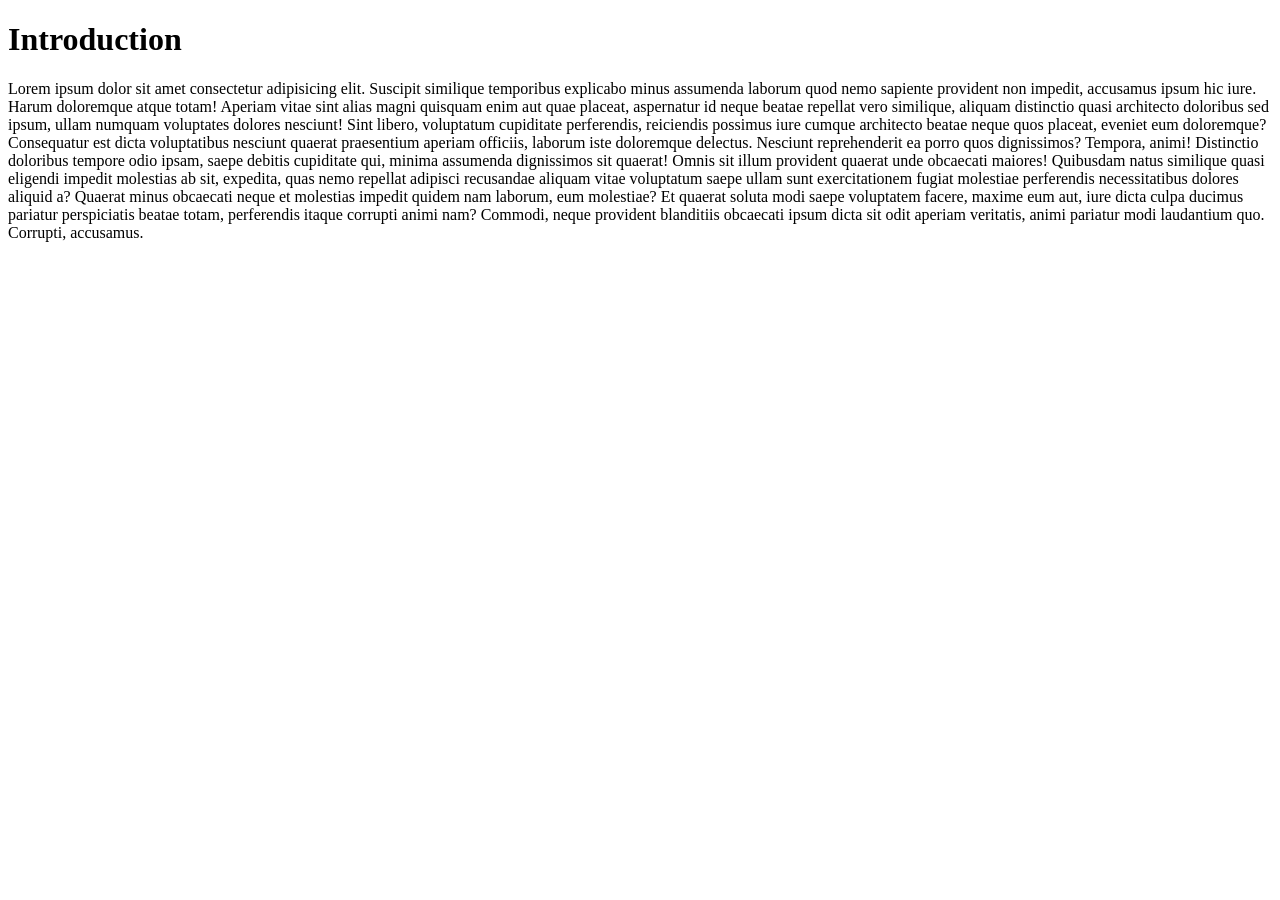
==== HTML/about.html @ b482100b "mene new code push kr diya he !!" ====
<!doctype html>
<html lang="en">
  <head>
    <meta charset="UTF-8" />
    <meta name="viewport" content="width=device-width, initial-scale=1.0" />
    <title>Aboutpage</title>
  </head>
  <body>
    <h1>Introduction</h1>
    <p>
      Lorem ipsum dolor sit amet consectetur adipisicing elit. Suscipit
      similique temporibus explicabo minus assumenda laborum quod nemo sapiente
      provident non impedit, accusamus ipsum hic iure. Harum doloremque atque
      totam! Aperiam vitae sint alias magni quisquam enim aut quae placeat,
      aspernatur id neque beatae repellat vero similique, aliquam distinctio
      quasi architecto doloribus sed ipsum, ullam numquam voluptates dolores
      nesciunt! Sint libero, voluptatum cupiditate perferendis, reiciendis
      possimus iure cumque architecto beatae neque quos placeat, eveniet eum
      doloremque? Consequatur est dicta voluptatibus nesciunt quaerat
      praesentium aperiam officiis, laborum iste doloremque delectus. Nesciunt
      reprehenderit ea porro quos dignissimos? Tempora, animi! Distinctio
      doloribus tempore odio ipsam, saepe debitis cupiditate qui, minima
      assumenda dignissimos sit quaerat! Omnis sit illum provident quaerat unde
      obcaecati maiores! Quibusdam natus similique quasi eligendi impedit
      molestias ab sit, expedita, quas nemo repellat adipisci recusandae aliquam
      vitae voluptatum saepe ullam sunt exercitationem fugiat molestiae
      perferendis necessitatibus dolores aliquid a? Quaerat minus obcaecati
      neque et molestias impedit quidem nam laborum, eum molestiae? Et quaerat
      soluta modi saepe voluptatem facere, maxime eum aut, iure dicta culpa
      ducimus pariatur perspiciatis beatae totam, perferendis itaque corrupti
      animi nam? Commodi, neque provident blanditiis obcaecati ipsum dicta sit
      odit aperiam veritatis, animi pariatur modi laudantium quo. Corrupti,
      accusamus.
    </p>
  </body>
</html>
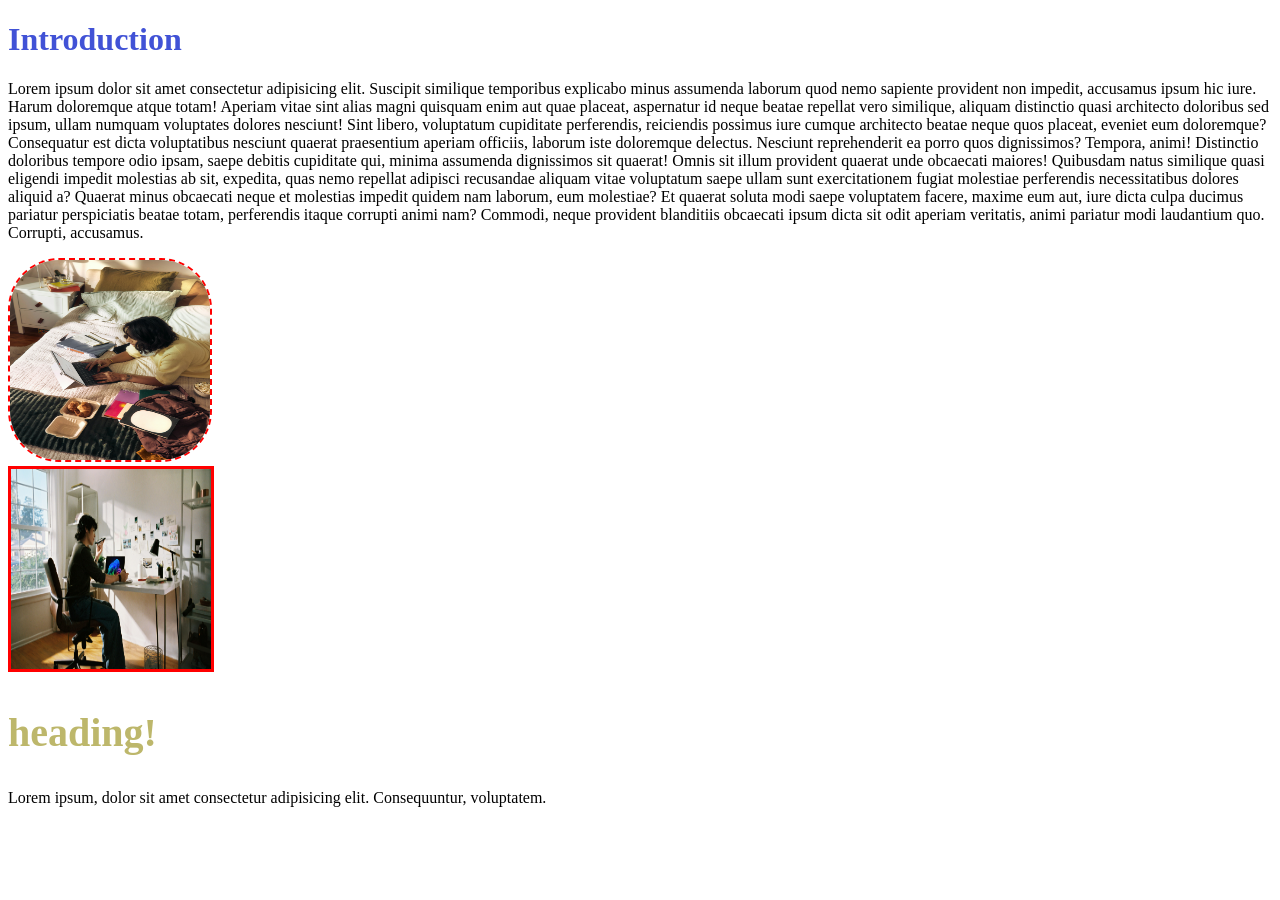
==== commit 37451bee: "added css" ====
--- a/HTML/about.html
+++ b/HTML/about.html
@@ -4,6 +4,7 @@
     <meta charset="UTF-8" />
     <meta name="viewport" content="width=device-width, initial-scale=1.0" />
     <title>Aboutpage</title>
+    <link rel="stylesheet" href="../CSS/index.css">
   </head>
   <body>
     <h1>Introduction</h1>
@@ -32,5 +33,13 @@
       odit aperiam veritatis, animi pariatur modi laudantium quo. Corrupti,
       accusamus.
     </p>
+    <img class="myimage" id="my-image" src="./images/img1 (3).jpg" alt="imgnot found!!">
+    <section id="section">
+      <div class="container">
+        <img src="./images/img1 (4).jpg" alt="">
+        <h1>heading!</h1>
+        <p>Lorem ipsum, dolor sit amet consectetur adipisicing elit. Consequuntur, voluptatem.</p>
+      </div>
+    </section>
   </body>
 </html>
--- a/CSS/index.css
+++ b/CSS/index.css
@@ -0,0 +1,23 @@
+h1{
+    color:rgb(65, 82, 214,1);
+}
+img{
+    height: 200px;
+    width: 200px;
+}
+#my-image{
+    border: 2px dashed red;
+}
+.myimage{
+    border-radius: 25%;
+}
+
+#section>div>img{
+    border: 3px solid red;
+}
+
+.container>h1{
+    color: darkkhaki;
+    font-weight: 900;
+    font-size: 40px;
+}
